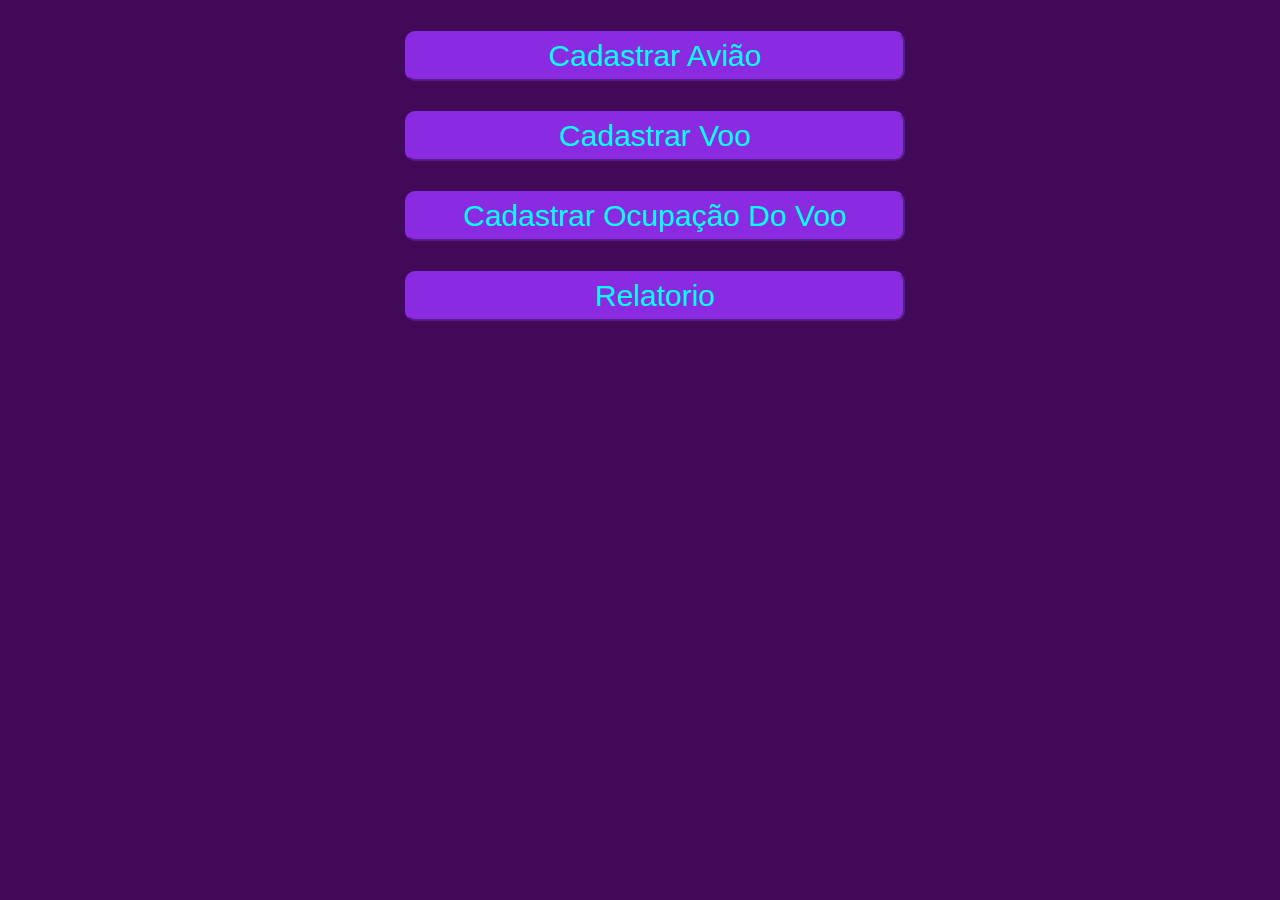
==== index.html @ 0994429d "Projeto IHC" ====
<!DOCTYPE html>
<html lang="en">
<head>
    <meta charset="UTF-8">
    <meta http-equiv="X-UA-Compatible" content="IE=edge">
    <meta name="viewport" content="width=device-width, initial-scale=1.0">
    <title>Nome Generico Por enquanto</title>
    <link rel="stylesheet" href="style.css">
    <script>"script.js"</script>
</head>
<body>
    <img class="logo" src="./assets/Logo.png" alt="" />
    <main class="container-input">
        
        <button id="buttonCA" class="button-ca">Cadastrar Avião</button>
        <button id="buttonCV" class="button-cv">Cadastrar Voo</button>
        <button id="buttonCO" class="button-co">Cadastrar Ocupação Do Voo</button>
        <button id="buttonR" class="button-r">Relatorio</button> 
        
    </main>
</body>
</html>
---- style.css ----
*{
    font-family: sans-serif;
    width: 100%;
    margin: 0 auto;
    box-sizing: border-box;
}

body{
    background-color: rgb(66, 9, 88);
    width: 100%;
    height: 100%;
    display: flex;
    justify-content: center;
    align-items: center;
    flex-direction: column;
}

.logo{
    max-width: 300px;
    margin-bottom: 2px;
    margin-left: 751px;
}

.container-input{
    max-width: 500px;
    margin: 14px 0;
}

.button-ca{
    max-width: 500px;
    border-radius: 10px;
    border-color: blueviolet;
    color: cyan;
    background-color: blueviolet;
    height: 50px;
    margin: 15px;
    font-size: 30px;
    font-family: Impact, Haettenschweiler, 'Arial Narrow Bold', sans-serif;
}

.button-cv{
    max-width: 500px;
    border-radius: 10px;
    border-color: blueviolet;
    color: cyan;
    background-color: blueviolet;
    height: 50px;
    margin: 15px;
    font-size: 30px;
    font-family: Impact, Haettenschweiler, 'Arial Narrow Bold', sans-serif;
}

.button-co{
    max-width: 500px;
    border-radius: 10px;
    border-color: blueviolet;
    color: cyan;
    background-color: blueviolet;
    height: 50px;
    margin: 15px;
    font-size: 30px;
    font-family: Impact, Haettenschweiler, 'Arial Narrow Bold', sans-serif;
}

.button-r{
    max-width: 500px;
    border-radius: 10px;
    border-color: blueviolet;
    color: cyan;
    background-color: blueviolet;
    height: 50px;
    margin: 15px;
    font-size: 30px;
    font-family: Impact, Haettenschweiler, 'Arial Narrow Bold', sans-serif;
}
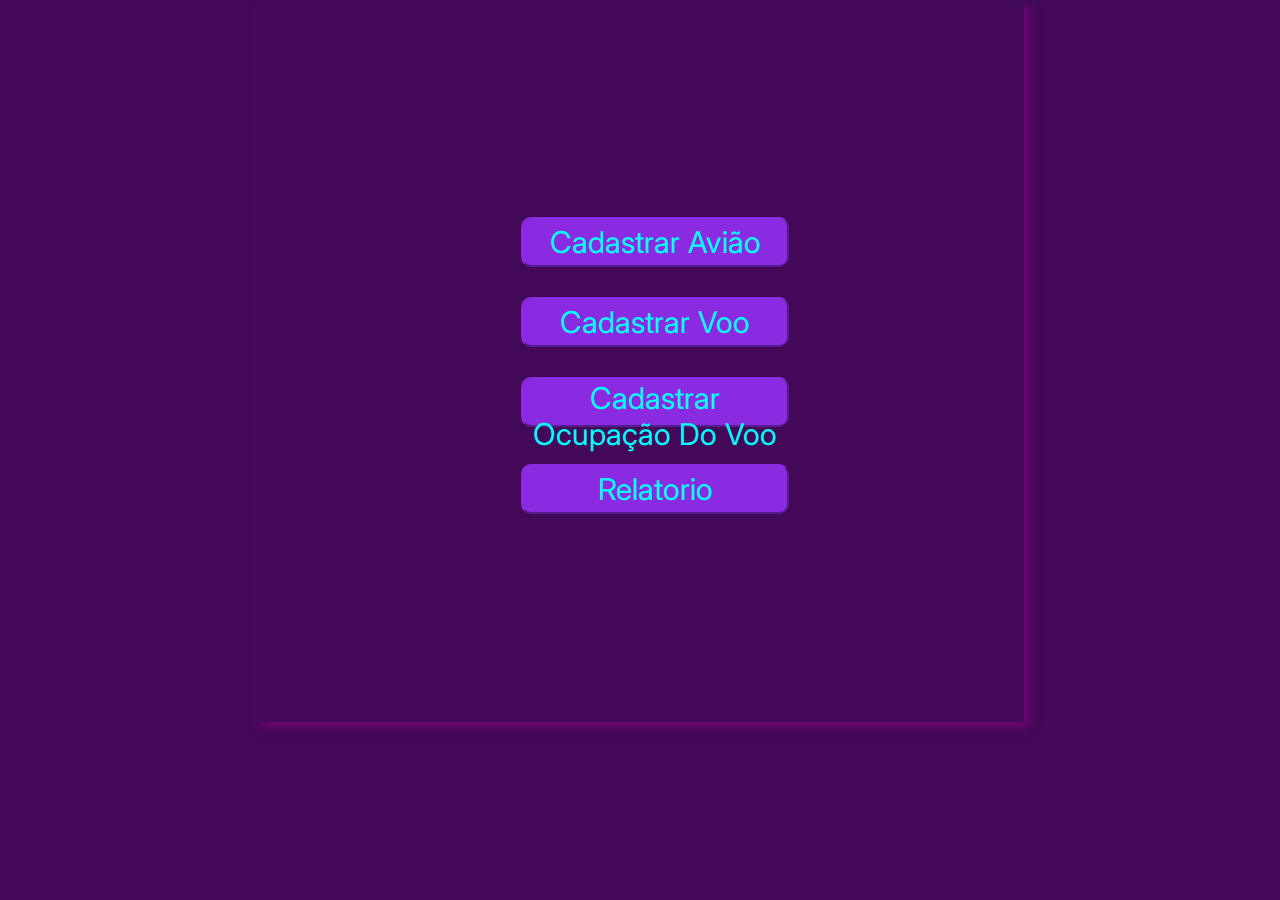
==== commit f1a0f5e3: "Alterações no Cadastro de Avião" ====
--- a/index.html
+++ b/index.html
@@ -1,22 +1,24 @@
 <!DOCTYPE html>
-<html lang="en">
+<html lang="pt-br">
 <head>
     <meta charset="UTF-8">
     <meta http-equiv="X-UA-Compatible" content="IE=edge">
     <meta name="viewport" content="width=device-width, initial-scale=1.0">
     <title>Nome Generico Por enquanto</title>
-    <link rel="stylesheet" href="style.css">
-    <script>"script.js"</script>
+    <link rel="stylesheet" href="assets/css/style.css">
+    <script src="assets/js/script.js"></script>
 </head>
 <body>
     <img class="logo" src="./assets/Logo.png" alt="" />
-    <main class="container-input">
+    <div class="container">
+        <main class="container-input">
         
-        <button id="buttonCA" class="button-ca">Cadastrar Avião</button>
-        <button id="buttonCV" class="button-cv">Cadastrar Voo</button>
-        <button id="buttonCO" class="button-co">Cadastrar Ocupação Do Voo</button>
-        <button id="buttonR" class="button-r">Relatorio</button> 
-        
-    </main>
-</body>
+            <button id="buttonCA" onclick="openCadastroA()" class="button-ca">Cadastrar Avião</button>
+            <button id="buttonCV" onclick="openCadastroV()" class="button-cv">Cadastrar Voo</button>
+            <button id="buttonCO" onclick="openCadastroOV()" class="button-co">Cadastrar Ocupação Do Voo</button>
+            <button id="buttonR"  onclick="openRelatorio()" class="button-r">Relatorio</button> 
+            
+        </main>
+    </body>
+    </div>
 </html>--- a/assets/css/style.css
+++ b/assets/css/style.css
@@ -0,0 +1,90 @@
+@import url('https://fonts.googleapis.com/css2?family=Inter:wght@100;200;300;400;500;600;700;800;900&display=swap');
+*{
+    font-family: "Inter",sans-serif;
+    width: 100%;
+    margin: 0 auto;
+    box-sizing: border-box;
+}
+
+body{
+    background-color: rgb(66, 9, 88);
+    width: 100%;
+    height: 100%;
+    display: flex;
+    justify-content: center;
+    align-items: center;
+    flex-direction: column;
+}
+
+.container {
+    width: 60%;
+    height: 80vh;
+    display: flex;
+    box-shadow: 5px 5px 10px rgb(117, 4, 117);
+}
+
+
+.logo{
+    max-width: 300px;
+    margin-bottom: 2px;
+    margin-left: 751px;
+}
+
+.container-input{
+    align-items:center;
+    max-width: 500px;
+    margin: 200px 250px;
+}
+
+.button-ca{
+    max-width: 500px;
+    border-radius: 10px;
+    border-color: blueviolet;
+    color: cyan;
+    background-color: blueviolet;
+    height: 50px;
+    margin: 15px;
+    font-size: 30px;
+    font-family: "Inter",sans-serif;
+    cursor: pointer;
+} 
+
+
+.button-cv{
+    max-width: 500px;
+    border-radius: 10px;
+    border-color: blueviolet;
+    color: cyan;
+    background-color: blueviolet;
+    height: 50px;
+    margin: 15px;
+    font-size: 30px;
+    font-family: "Inter",sans-serif;
+    cursor: pointer;
+}
+
+.button-co{
+    max-width: 500px;
+    border-radius: 10px;
+    border-color: blueviolet;
+    color: cyan;
+    background-color: blueviolet;
+    height: 50px;
+    margin: 15px;
+    font-size: 30px;
+    font-family: "Inter",sans-serif;
+    cursor: pointer;
+}
+
+.button-r{
+    max-width: 500px;
+    border-radius: 10px;
+    border-color: blueviolet;
+    color: cyan;
+    background-color: blueviolet;
+    height: 50px;
+    margin: 15px;
+    font-size: 30px;
+    font-family: "Inter",sans-serif;
+    cursor: pointer;
+}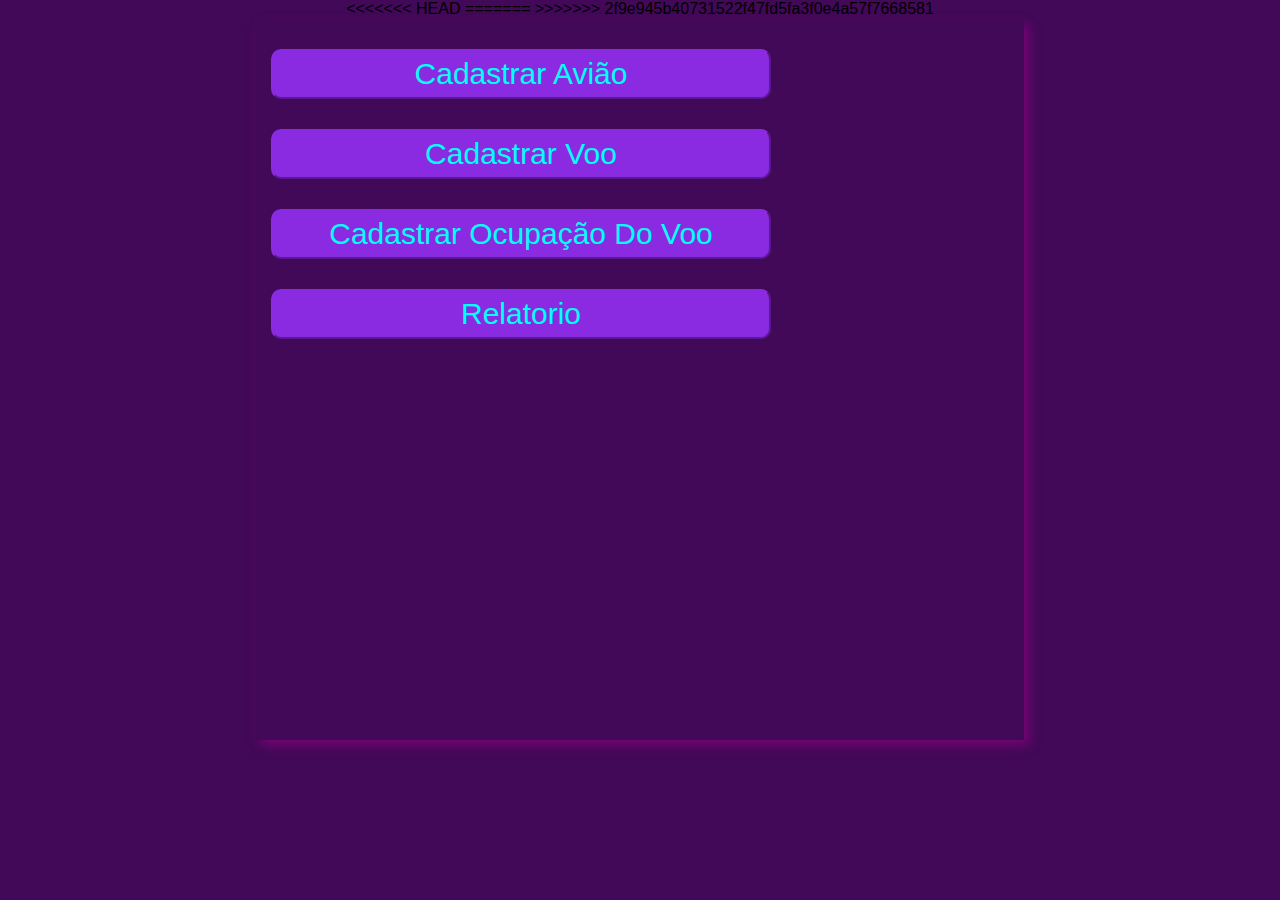
==== commit 9b4dfd63: "Cadastro Avião" ====
--- a/index.html
+++ b/index.html
@@ -4,9 +4,15 @@
     <meta charset="UTF-8">
     <meta http-equiv="X-UA-Compatible" content="IE=edge">
     <meta name="viewport" content="width=device-width, initial-scale=1.0">
+<<<<<<< HEAD
     <title>Nome Generico Por enquanto</title>
     <link rel="stylesheet" href="assets/css/style.css">
     <script src="assets/js/script.js"></script>
+=======
+    <title>Grand Line Airlines</title>
+    <link rel="stylesheet" href="style.css">
+    <script>"script.js"</script>
+>>>>>>> 2f9e945b40731522f47fd5fa3f0e4a57f7668581
 </head>
 <body>
     <img class="logo" src="./assets/Logo.png" alt="" />
--- a/style.css
+++ b/style.css
@@ -0,0 +1,75 @@
+*{
+    font-family: sans-serif;
+    width: 100%;
+    margin: 0 auto;
+    box-sizing: border-box;
+}
+
+body{
+    background-color: rgb(66, 9, 88);
+    width: 100%;
+    height: 100%;
+    display: flex;
+    justify-content: center;
+    align-items: center;
+    flex-direction: column;
+}
+
+.logo{
+    max-width: 300px;
+    margin-bottom: 2px;
+    margin-left: 751px;
+}
+
+.container-input{
+    max-width: 500px;
+    margin: 14px 0;
+}
+
+.button-ca{
+    max-width: 500px;
+    border-radius: 10px;
+    border-color: blueviolet;
+    color: cyan;
+    background-color: blueviolet;
+    height: 50px;
+    margin: 15px;
+    font-size: 30px;
+    font-family: Impact, Haettenschweiler, 'Arial Narrow Bold', sans-serif;
+}
+
+.button-cv{
+    max-width: 500px;
+    border-radius: 10px;
+    border-color: blueviolet;
+    color: cyan;
+    background-color: blueviolet;
+    height: 50px;
+    margin: 15px;
+    font-size: 30px;
+    font-family: Impact, Haettenschweiler, 'Arial Narrow Bold', sans-serif;
+}
+
+.button-co{
+    max-width: 500px;
+    border-radius: 10px;
+    border-color: blueviolet;
+    color: cyan;
+    background-color: blueviolet;
+    height: 50px;
+    margin: 15px;
+    font-size: 30px;
+    font-family: Impact, Haettenschweiler, 'Arial Narrow Bold', sans-serif;
+}
+
+.button-r{
+    max-width: 500px;
+    border-radius: 10px;
+    border-color: blueviolet;
+    color: cyan;
+    background-color: blueviolet;
+    height: 50px;
+    margin: 15px;
+    font-size: 30px;
+    font-family: Impact, Haettenschweiler, 'Arial Narrow Bold', sans-serif;
+}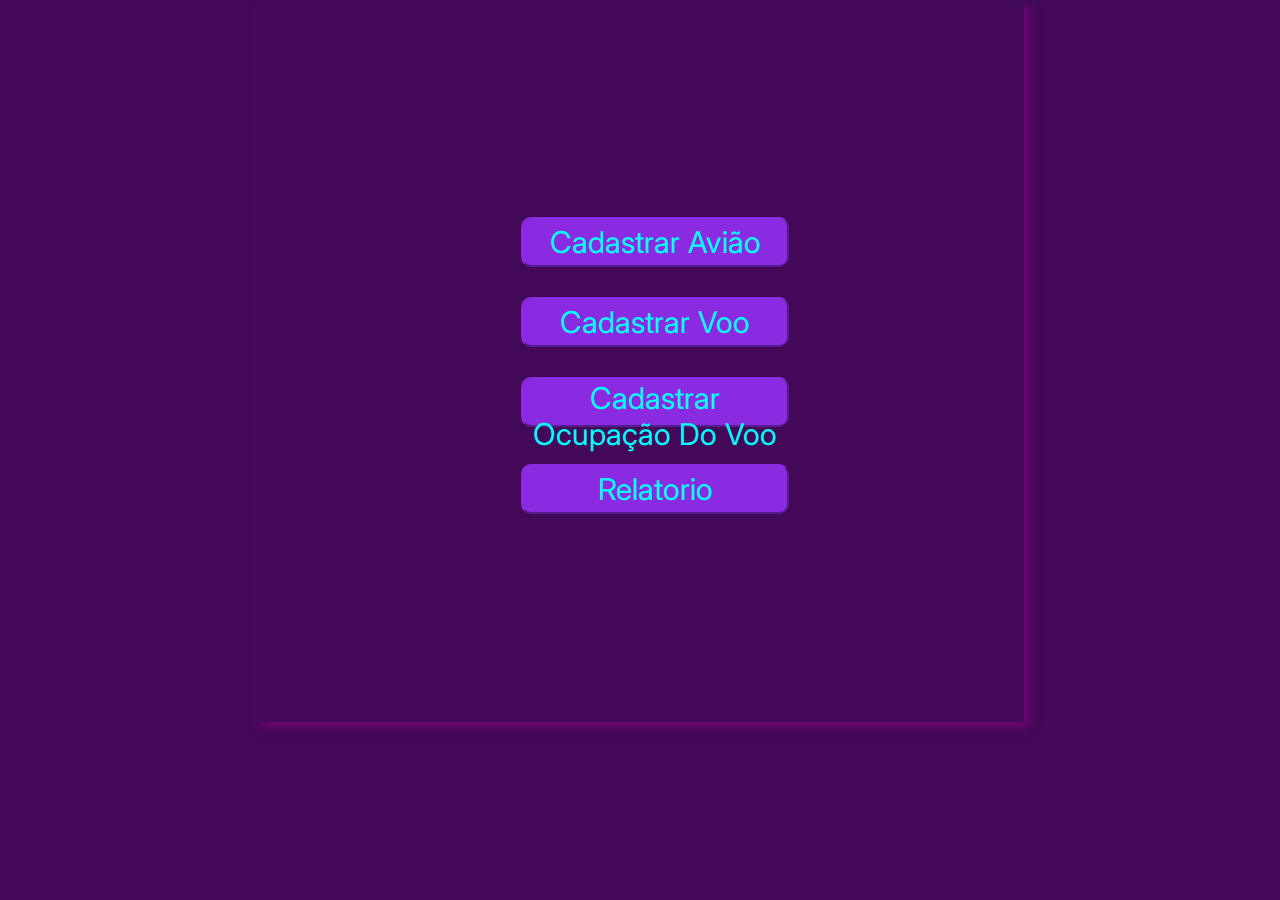
==== commit 4ae7cb23: "atualização" ====
--- a/index.html
+++ b/index.html
@@ -4,15 +4,9 @@
     <meta charset="UTF-8">
     <meta http-equiv="X-UA-Compatible" content="IE=edge">
     <meta name="viewport" content="width=device-width, initial-scale=1.0">
-<<<<<<< HEAD
     <title>Nome Generico Por enquanto</title>
     <link rel="stylesheet" href="assets/css/style.css">
     <script src="assets/js/script.js"></script>
-=======
-    <title>Grand Line Airlines</title>
-    <link rel="stylesheet" href="style.css">
-    <script>"script.js"</script>
->>>>>>> 2f9e945b40731522f47fd5fa3f0e4a57f7668581
 </head>
 <body>
     <img class="logo" src="./assets/Logo.png" alt="" />
